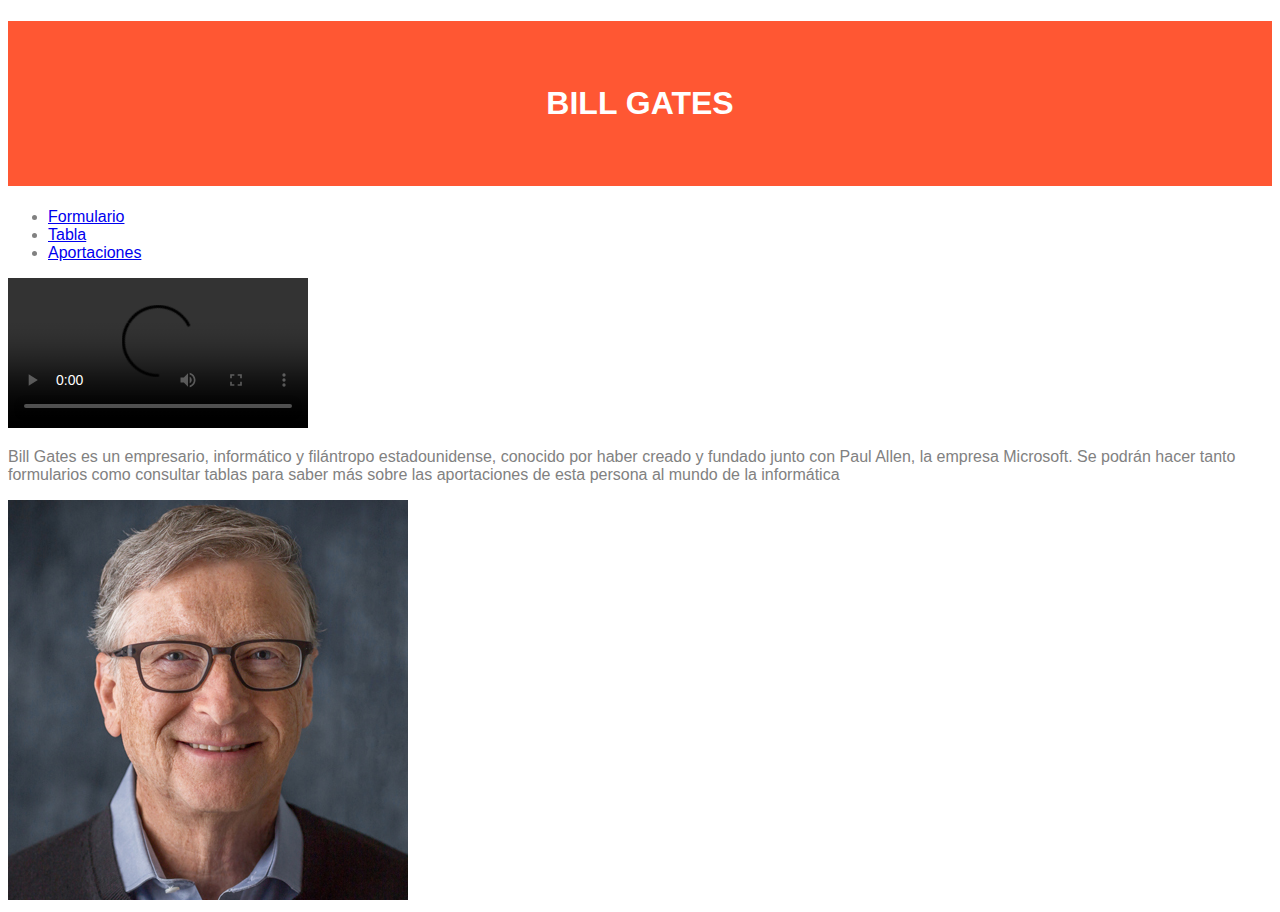
==== index.html @ 914dec0a "Add files via upload" ====
<!DOCTYPE HTML>

<html lang="es">
<head>
	<link rel="stylesheet" type="text/css" href="estilo.css" />
    <!-- Datos que describen el documento -->
	<meta charset="UTF-8" />
    <meta name=author content="Lucas Martínez Rego" />
	<meta name=description content="Web en la que se recogerán las aportaciones de Bill Gates al mundo de la informática" />
	<meta name=keywords content="Bill,informática,Microsoft" />
    <title>SEW.P0</title>
	<link rel="stylesheet" type="text/css" href="estilo.css" />
</head>

<body>
    <!-- Datos con el contenidos que aparece en el navegador -->
    <h1>Bill Gates</h1>
	<nav>
  <ul>
   <li><a href="formulario.html">Formulario</a></li>
   <li><a href="tabla.html">Tabla</a></li>
   <li><a href="aportaciones.html">Aportaciones</a></li>
  </ul>
 </nav>
<video controls autoplay>
 <source src='multimedia/error.mp4' type='video/mp4; codecs="avc1.42E01E, mp4a.40.2"'>
 </video>
    <p>Bill Gates es un empresario, informático y filántropo estadounidense, 
	conocido por haber creado y fundado junto con Paul Allen, la empresa Microsoft.
	Se podrán hacer tanto formularios como consultar tablas para saber más sobre las aportaciones
	de esta persona al mundo de la informática</p>
	
	<footer>
      <img src="multimedia/BillGates.jpg" alt=" BillGates" />
     
</footer>
</body>
</html>
---- estilo.css ----
/*Especificidad: 001*/
body {
  font-family: Tahoma, sans-serif;
  color: #818181;
  background-color: #fff;
  }
/*Especificidad: 001*/
h1 {
  color: #fff;    
  background-color:#FF5733; 
  text-transform: uppercase;
  padding: 2em; 
  text-align: center;     
  }
---- estilo.css ----
/*Especificidad: 001*/
body {
  font-family: Tahoma, sans-serif;
  color: #818181;
  background-color: #fff;
  }
/*Especificidad: 001*/
h1 {
  color: #fff;    
  background-color:#FF5733; 
  text-transform: uppercase;
  padding: 2em; 
  text-align: center;     
  }
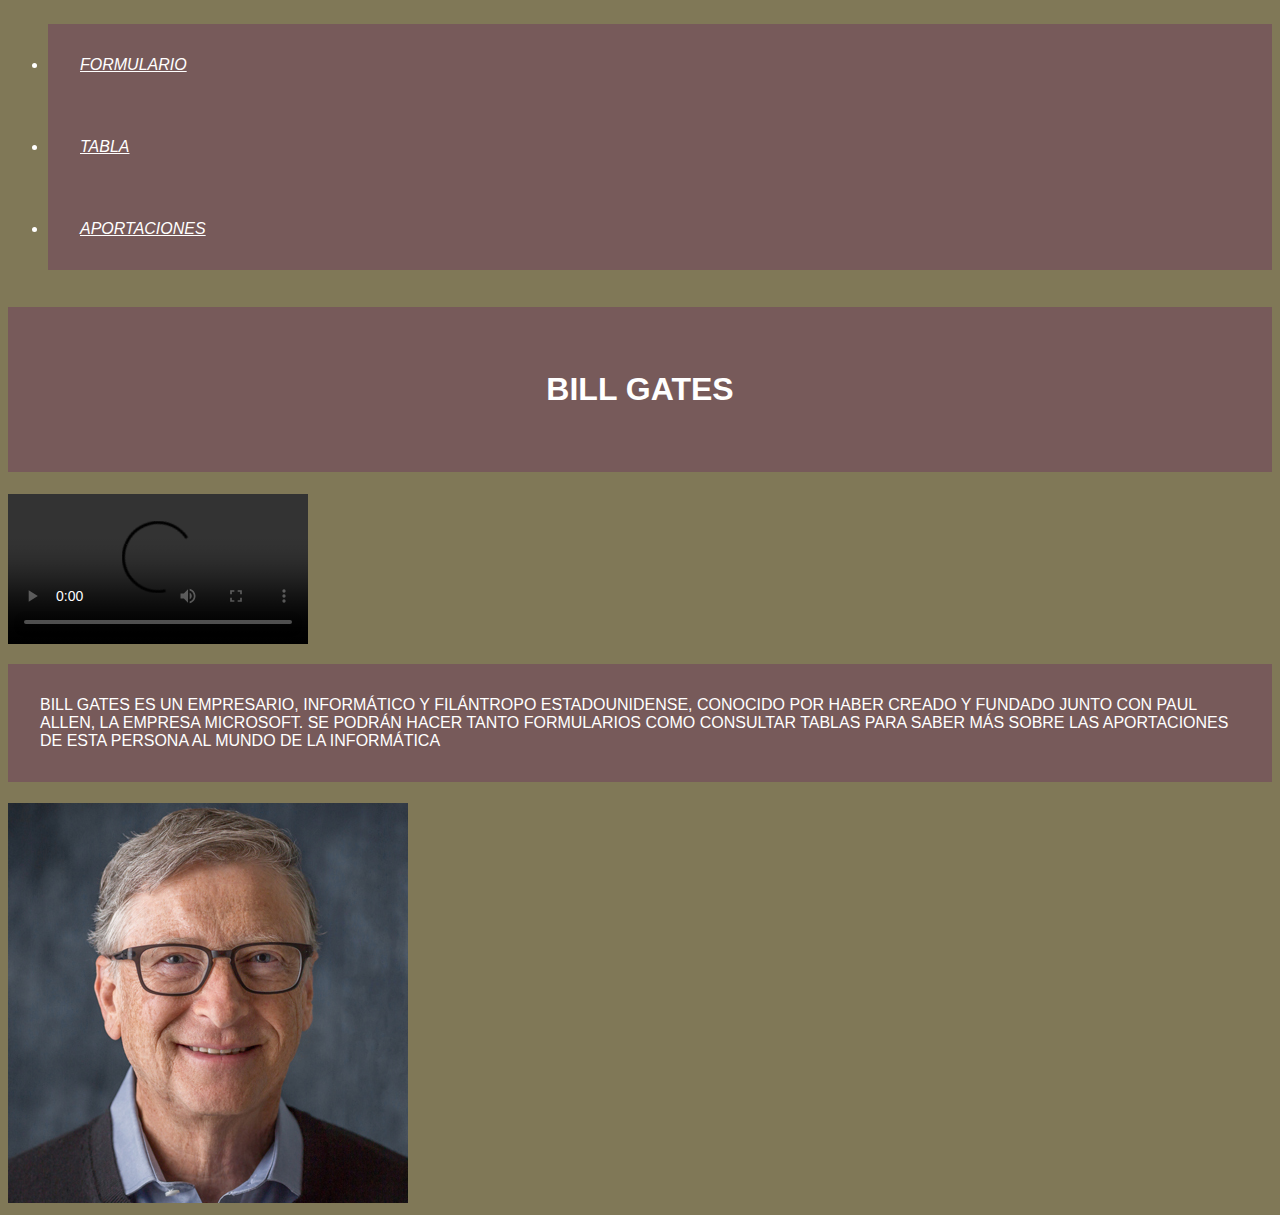
==== commit a1b458ec: "Add files via upload" ====
--- a/index.html
+++ b/index.html
@@ -2,34 +2,39 @@
 
 <html lang="es">
 <head>
-	<link rel="stylesheet" type="text/css" href="estilo.css" />
+	<link rel="stylesheet" type="text/css" href="estiloIndex.css" />
     <!-- Datos que describen el documento -->
 	<meta charset="UTF-8" />
     <meta name=author content="Lucas Martínez Rego" />
 	<meta name=description content="Web en la que se recogerán las aportaciones de Bill Gates al mundo de la informática" />
 	<meta name=keywords content="Bill,informática,Microsoft" />
-    <title>SEW.P0</title>
-	<link rel="stylesheet" type="text/css" href="estilo.css" />
+    <title>INDICE</title>
 </head>
 
 <body>
     <!-- Datos con el contenidos que aparece en el navegador -->
+	<header>
     <h1>Bill Gates</h1>
-	<nav>
+	</header>
+	<address>
+	
   <ul>
    <li><a href="formulario.html">Formulario</a></li>
    <li><a href="tabla.html">Tabla</a></li>
    <li><a href="aportaciones.html">Aportaciones</a></li>
   </ul>
- </nav>
+ 
+ </address>
+ <main>
 <video controls autoplay>
  <source src='multimedia/error.mp4' type='video/mp4; codecs="avc1.42E01E, mp4a.40.2"'>
  </video>
+ 
     <p>Bill Gates es un empresario, informático y filántropo estadounidense, 
 	conocido por haber creado y fundado junto con Paul Allen, la empresa Microsoft.
 	Se podrán hacer tanto formularios como consultar tablas para saber más sobre las aportaciones
 	de esta persona al mundo de la informática</p>
-	
+	</main>
 	<footer>
       <img src="multimedia/BillGates.jpg" alt=" BillGates" />
      
--- a/estiloIndex.css
+++ b/estiloIndex.css
@@ -0,0 +1,111 @@
+/*Especificidad: 001*/
+body {
+  display:grid;
+  grid:  "ad ad ad" "hd hd hd "  "m m m " "f f f";
+
+  font-family: Tahoma, sans-serif;
+  color: #818181;
+  background-color: rgb(128, 120, 87);
+  }
+
+  header{
+    grid-area: hd;
+    min-width: 12em;
+  }
+  main{
+    grid-area: m;
+    border: 4px salmon;
+    margin-bottom : 5px;
+  }
+  address{
+    grid-area: ad;
+  }
+  footer{
+    grid-area: f;
+    min-width: 10em;
+  }
+/*Especificidad: 001*/
+h1 {
+  color: #fff;    
+  background-color:#775a5a; 
+  text-transform: uppercase;
+  padding: 2em; 
+  text-align: center;     
+  }
+nav {
+    color: #fff;    
+    background-color:#775a5a; 
+    text-transform: uppercase;
+    padding: 2em; 
+    text-align: center;     
+    }
+th{
+  color: #fff;    
+  background-color:#775a5a; 
+  text-transform: uppercase;
+  padding: 2em; 
+  
+}
+table{
+  color: #fff;    
+  background-color:#775a5a; 
+  text-transform: uppercase;
+  padding: 2em; 
+  
+}
+p{
+  color: #fff;    
+  background-color:#775a5a; 
+  text-transform: uppercase;
+  padding: 2em; 
+  
+}
+li{
+  color: #fff;    
+  background-color:#775a5a; 
+  text-transform: uppercase;
+  padding: 2em; 
+  
+}
+caption{
+  color: #fff;    
+  background-color:#775a5a; 
+  text-transform: uppercase;
+  padding: 2em; 
+  
+}
+title{
+  color: #fff;    
+  background-color:#775a5a; 
+  text-transform: uppercase;
+  padding: 2em; 
+  text-align: center; 
+}
+fieldset{
+  color: rgb(46, 37, 37);    
+    background-color:#775a5a; 
+    text-transform: uppercase;
+    padding: 2em; 
+    
+}
+label{
+  color: #fff;    
+    
+    text-transform: uppercase;
+    padding: 2em; 
+     
+}
+legend{
+  color: rgb(0, 0, 0);    
+    text-transform: uppercase;
+    padding: 2em; 
+}
+a{
+  color: rgb(255, 255, 255); 
+  text-align: center; 
+}
+
+
+  
+    
+
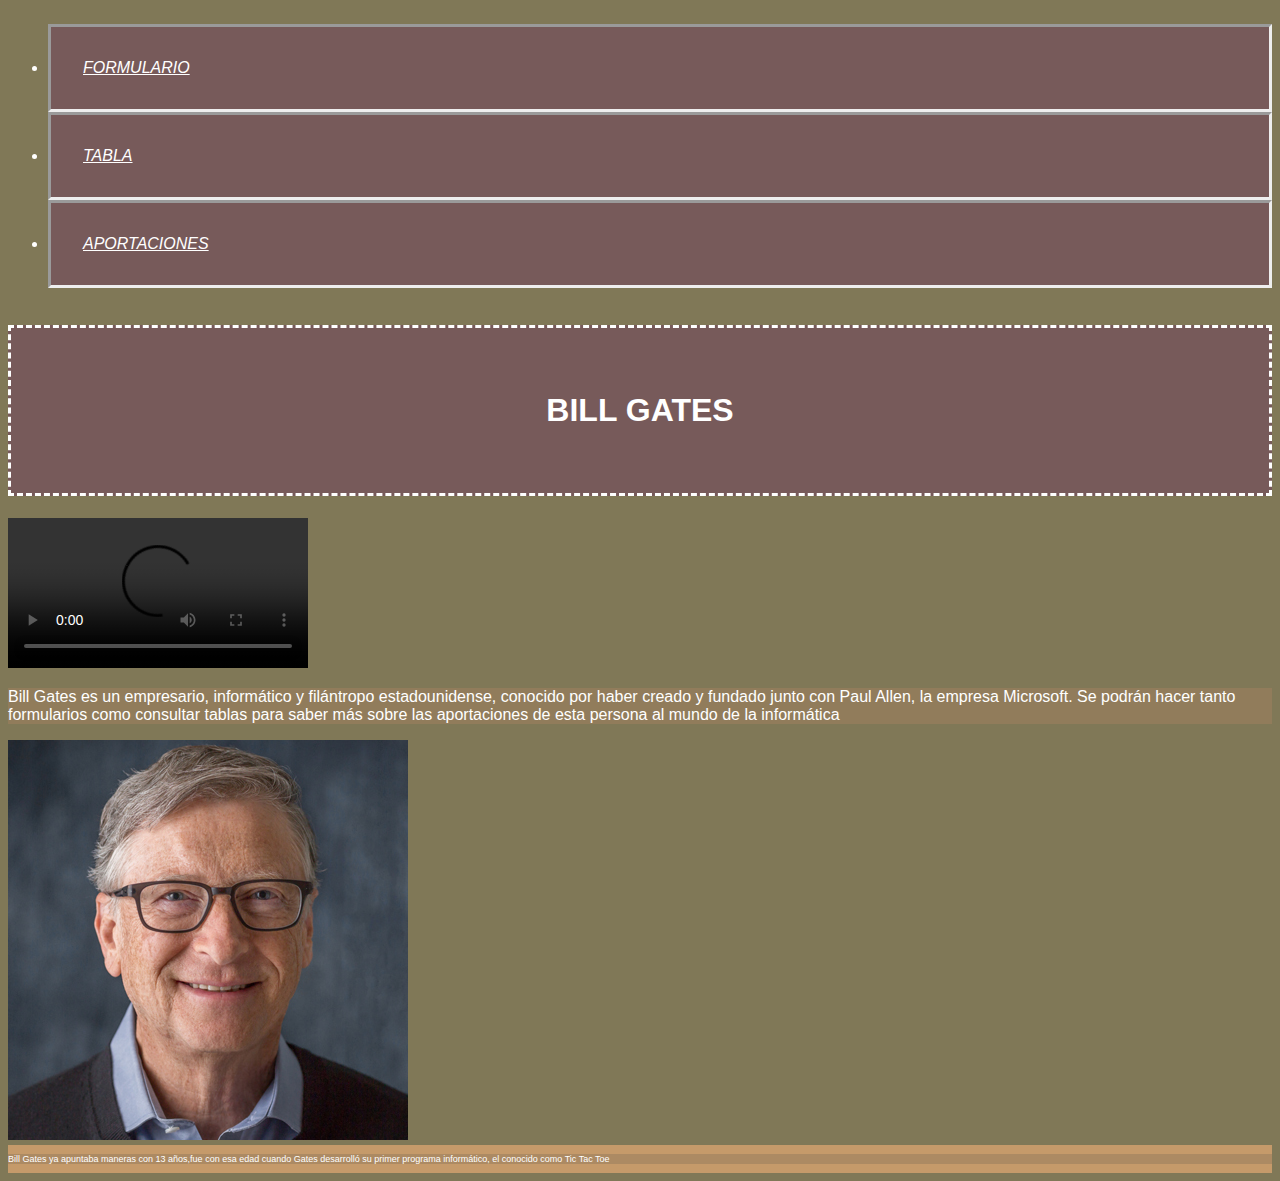
==== commit 62903910: "Add files via upload" ====
--- a/index.html
+++ b/index.html
@@ -2,7 +2,7 @@
 
 <html lang="es">
 <head>
-	<link rel="stylesheet" type="text/css" href="estiloIndex.css" />
+	<link rel="stylesheet" type="text/css" href="estilo.css" />
     <!-- Datos que describen el documento -->
 	<meta charset="UTF-8" />
     <meta name=author content="Lucas Martínez Rego" />
@@ -26,17 +26,23 @@
  
  </address>
  <main>
+ <section>
 <video controls autoplay>
  <source src='multimedia/error.mp4' type='video/mp4; codecs="avc1.42E01E, mp4a.40.2"'>
  </video>
- 
+ </section>
+ <section>
     <p>Bill Gates es un empresario, informático y filántropo estadounidense, 
 	conocido por haber creado y fundado junto con Paul Allen, la empresa Microsoft.
 	Se podrán hacer tanto formularios como consultar tablas para saber más sobre las aportaciones
 	de esta persona al mundo de la informática</p>
+	</section>
+	<section>
+	<img src="multimedia/BillGates.jpg" alt=" BillGates" />
+	</section>
 	</main>
 	<footer>
-      <img src="multimedia/BillGates.jpg" alt=" BillGates" />
+      <p>Bill Gates ya apuntaba maneras con 13 años,fue con esa edad cuando Gates desarrolló su primer programa informático, el conocido como Tic Tac Toe </p>
      
 </footer>
 </body>
--- a/estilo.css
+++ b/estilo.css
@@ -0,0 +1,128 @@
+/*Especificidad: 001*/
+body {
+  display:grid;
+  grid:  "ad ad ad ad" "hd hd hd hd "  "m m m m"  "f f f f";
+
+  font-family: Tahoma, sans-serif;
+  color: #818181;
+  background-color: rgb(128, 120, 87);
+  }
+
+  header{
+    grid-area: hd;
+    min-width: 12em;
+  }
+  main{
+    grid-area: m;
+    border: 0.1em salmon;
+    margin-bottom : 0.1em;
+  }
+  address{
+    grid-area: ad;
+  }
+  footer{
+    grid-area: f;
+    min-width: 10em;
+    font-size:xx-small;
+    background-color: rgb(197, 154, 106);
+  }
+  
+  
+/*Especificidad: 001*/
+h1 {
+  border-style:dashed;
+  font-family: 'Segoe UI','Segoe UI', Tahoma, Geneva, Verdana, sans-serif;
+  color: #fff;    
+  background-color:#775a5a; 
+  text-transform: uppercase;
+  padding: 2em; 
+  text-align: center;     
+  }
+nav {
+    color: #fff;    
+    background-color:#775a5a; 
+    text-transform: uppercase;
+    padding: 2em; 
+    text-align: center;     
+    }
+table{
+  color:white;
+  background-color:#775a5a; 
+  border-collapse: collapse;
+}
+table th{
+  color:white;
+  font-family: 'Segoe UI','Segoe UI', Tahoma, Geneva, Verdana, sans-serif;
+  text-transform: uppercase;
+  text-align: center; 
+  border:  0.1em solid rgb(0, 0, 0);
+}
+table td{
+  color:white;
+  font-family: 'Segoe UI','Segoe UI', Tahoma, Geneva, Verdana, sans-serif;
+  text-transform: uppercase;
+  text-align: center; 
+  border:  0.1em solid rgb(0, 0, 0);
+}
+table tr{
+  color:white;
+  border:  0.1em solid rgb(0, 0, 0);
+}
+
+
+p{
+  color: rgb(255, 255, 255); 
+  background-color:rgba(155, 128, 94, 0.603);
+}
+li{
+  border-style:inset;
+  font-family: 'Segoe UI','Segoe UI', Tahoma, Geneva, Verdana, sans-serif;
+  color: #fff;    
+  background-color:#775a5a; 
+  text-transform: uppercase;
+  padding: 2em; 
+  
+}
+caption{
+  font-family: 'Segoe UI','Segoe UI', Tahoma, Geneva, Verdana, sans-serif;
+  color: #fff;    
+  background-color:#775a5a; 
+  text-transform: uppercase;
+  padding: 2em; 
+  
+}
+title{
+  font-family: 'Segoe UI','Segoe UI', Tahoma, Geneva, Verdana, sans-serif;
+  color: #fff;    
+  background-color:#775a5a; 
+  text-transform: uppercase;
+  padding: 2em; 
+  text-align: center; 
+}
+fieldset{
+  color: rgb(46, 37, 37);    
+    background-color:#775a5a; 
+    text-transform: uppercase;
+    padding: 2em; 
+    
+}
+label{
+  color: #fff;    
+    
+    text-transform: uppercase;
+    padding: 2em; 
+     
+}
+legend{
+  color: rgb(0, 0, 0);    
+    text-transform: uppercase;
+    padding: 2em; 
+}
+a{
+  color: rgb(255, 255, 255); 
+  text-align: center; 
+}
+
+  
+    
+
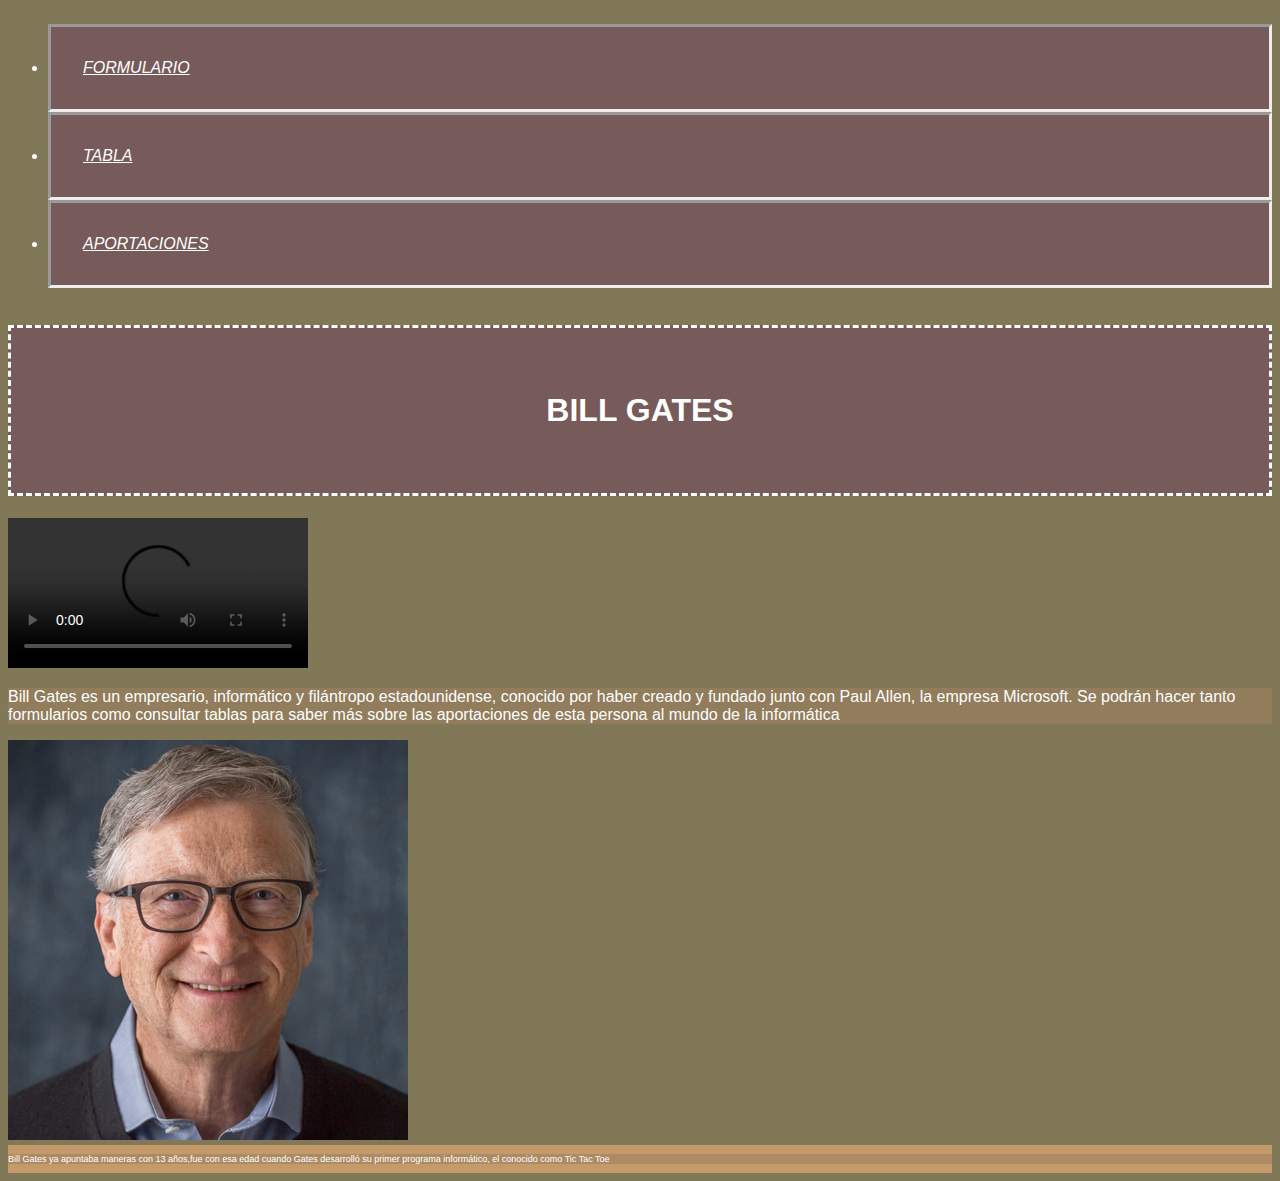
==== commit 90b1e045: "Add files via upload" ====
--- a/index.html
+++ b/index.html
@@ -26,20 +26,20 @@
  
  </address>
  <main>
- <section>
+ 
 <video controls autoplay>
  <source src='multimedia/error.mp4' type='video/mp4; codecs="avc1.42E01E, mp4a.40.2"'>
  </video>
- </section>
- <section>
+ 
+
     <p>Bill Gates es un empresario, informático y filántropo estadounidense, 
 	conocido por haber creado y fundado junto con Paul Allen, la empresa Microsoft.
 	Se podrán hacer tanto formularios como consultar tablas para saber más sobre las aportaciones
 	de esta persona al mundo de la informática</p>
-	</section>
-	<section>
+	
+	
 	<img src="multimedia/BillGates.jpg" alt=" BillGates" />
-	</section>
+	
 	</main>
 	<footer>
       <p>Bill Gates ya apuntaba maneras con 13 años,fue con esa edad cuando Gates desarrolló su primer programa informático, el conocido como Tic Tac Toe </p>
